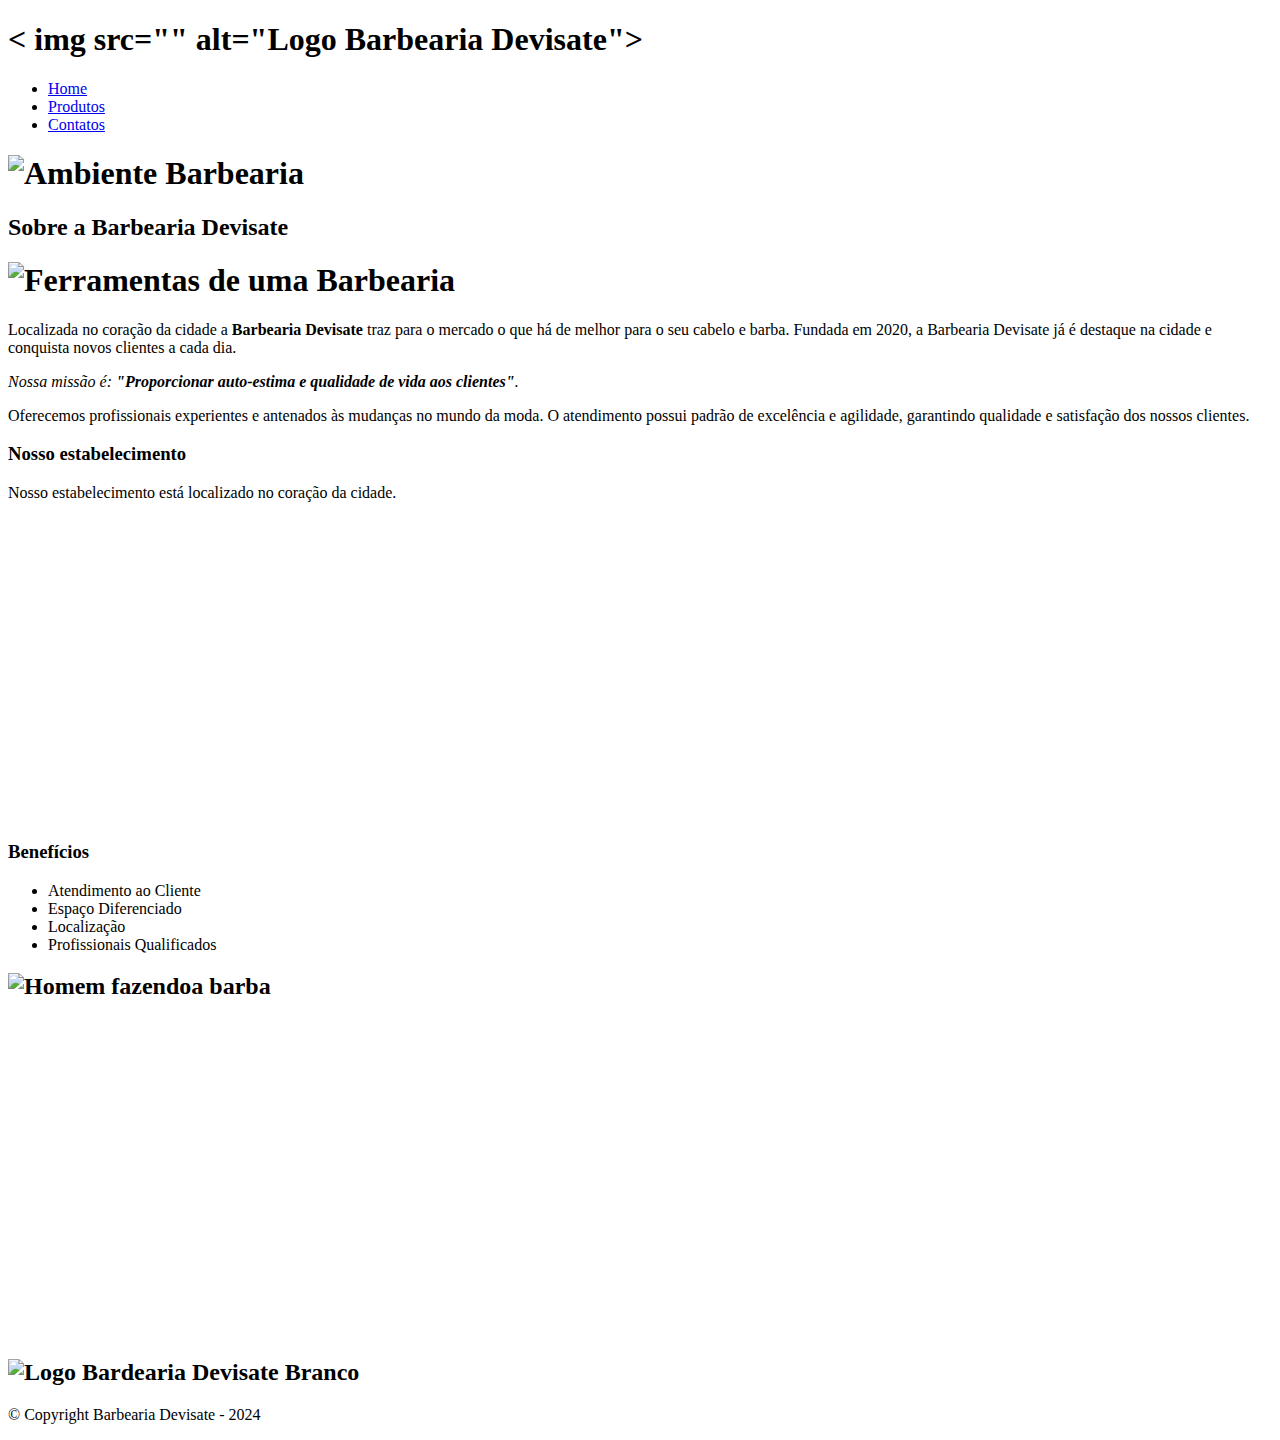
==== Site Barbearia/index.html @ 1fe41c2b "Mandando pra nuvem!!" ====
<!DOCTYPE html>
<html lang="pt-br">
<head>
	<meta charset="UTF-8">
	<meta name="viewport" content="width=device-width, initial-scale=1.0">
	<meta name="description" content="Quem quer ser bem atendido e voltar para casa mais bonito vem na barbearia Devisate.">
	<meta name="keywords" content="Barba, Cabelo, Bigode, Barbearia em Marília, Agendamento de Corte.">
	<meta name="robots" content="index, follow">
	<meta name="revisit-after" content="7 day">
	<meta name="language" content="Portuguese">
	<meta name="generator" content="N/A">
	<meta name="author" content="Marcelo Dias">
	<link rel="preconnect" href="https://fonts.googleapis.com">
	<link rel="preconnect" href="https://fonts.gstatic.com" crossorigin>
	<link href="https://fonts.googleapis.com/css2?family=Montserrat+Alternates:ital@0;1&family=Montserrat:ital,wght@0,100..900;1,100..900&display=swap" rel="stylesheet">
	
	<link rel="shortcut icon" href="favicon/barbearia.png" type="image/x-icon">
	<link rel="stylesheet" href="CSS/reset.css">
	<link rel="stylesheet" href="CSS/home.css">
	<link rel="stylesheet" href="CSS/style.css">
	<title> Barbearia Devisate </title>
</head>

<body>
	<!-- Cabeçalho do site -->
	<header>
		<div class="caixa">
			<h1>< img src="" alt="Logo Barbearia Devisate"> </h1>
			<nav>
				<ul>
				<li><a href="index.html">Home</a></li>
				<li><a href="produtos.html">Produtos</a></li>
				<li><a href="contatos.html">Contatos</a></li>
				</ul>
			</nav>	
		</div>
	
	</header>

	<h1><img class="banner" src="" alt="Ambiente Barbearia"></h1>
	
	<!-- Conteúdo Principal -->
	<main>
		<!-- Seção 1 da Página -->
		<section class="principal">
			<h2 class="titulo-principal">Sobre a Barbearia Devisate</h2>
			
			<h1><img class="utensilios" src="" alt="Ferramentas de uma Barbearia"></h1>

			<p>Localizada no coração da cidade a <strong> Barbearia Devisate</strong> traz para o mercado o que há de melhor para o seu cabelo e barba. Fundada em 2020, a Barbearia Devisate já é destaque na cidade e conquista novos clientes a cada dia.</p>
                <p><em>Nossa missão é: <strong>"Proporcionar auto-estima e qualidade de vida aos clientes"</strong>.</em></p>

			<p>Oferecemos profissionais experientes e antenados às mudanças no mundo da moda. O atendimento possui padrão de excelência e agilidade, garantindo qualidade e satisfação dos nossos clientes.</p>


		</section>
		<!-- Seção 2 da Página -->
		<section class="mapa">
			<h3 class="titulo-principal">Nosso estabelecimento</h3>
			<p>Nosso estabelecimento está localizado no coração da cidade.</p>
			<div class="mapa-conteudo">
			<iframe src="https://www.google.com/maps/embed?pb=!1m14!1m8!1m3!1d14775.354866333273!2d-49.9539894!3d-22.2082348!3m2!1i1024!2i768!4f13.1!3m3!1m2!1s0x94bfd7217b8e873b%3A0xcd65e07a4ab43f!2sEscola%20T%C3%A9cnica%20Estadual%20Ant%C3%B4nio%20Devisate!5e0!3m2!1spt-BR!2sbr!4v1709072808846!5m2!1spt-BR!2sbr" width="100%" height="300" style="border:0;" allowfullscreen="" loading="lazy" referrerpolicy="no-referrer-when-downgrade"></iframe>
			</div>
		</section>
		
		<!-- Seção 3 da Página -->
		<section class="beneficios">
			<h3 class="titulo-principal">Benefícios</h3>
		<div class="conteudo-beneficios">
			<ul class="lista-beneficios">
			   <li class="itens">Atendimento ao Cliente</li>
			   <li class="itens">Espaço Diferenciado</li>
			   <li class="itens">Localização</li>
			   <li class="itens">Profissionais Qualificados</li>
			</ul>
			
			<h2><img class="imagem-beneficios" src="" alt="Homem fazendoa barba"></h2>
		</div>
			<div class="video">
				<iframe width="560" height="315" src="https://www.youtube.com/embed/wcVVXUV0YUY?si=6EjRYlTqnMC7siTQ" title="YouTube video player" frameborder="0" allow="accelerometer; autoplay; clipboard-write; encrypted-media; gyroscope; picture-in-picture; web-share" allowfullscreen></iframe>
			</div>

		</section>
	
	</main>

	<!-- Rodapé da Página -->
    	<footer>
		<h2><img src"" alt="Logo Bardearia Devisate Branco"></h2>
		<p class="copyright">&copy; Copyright Barbearia Devisate - 2024</p>
	</footer>
</body>
</html>
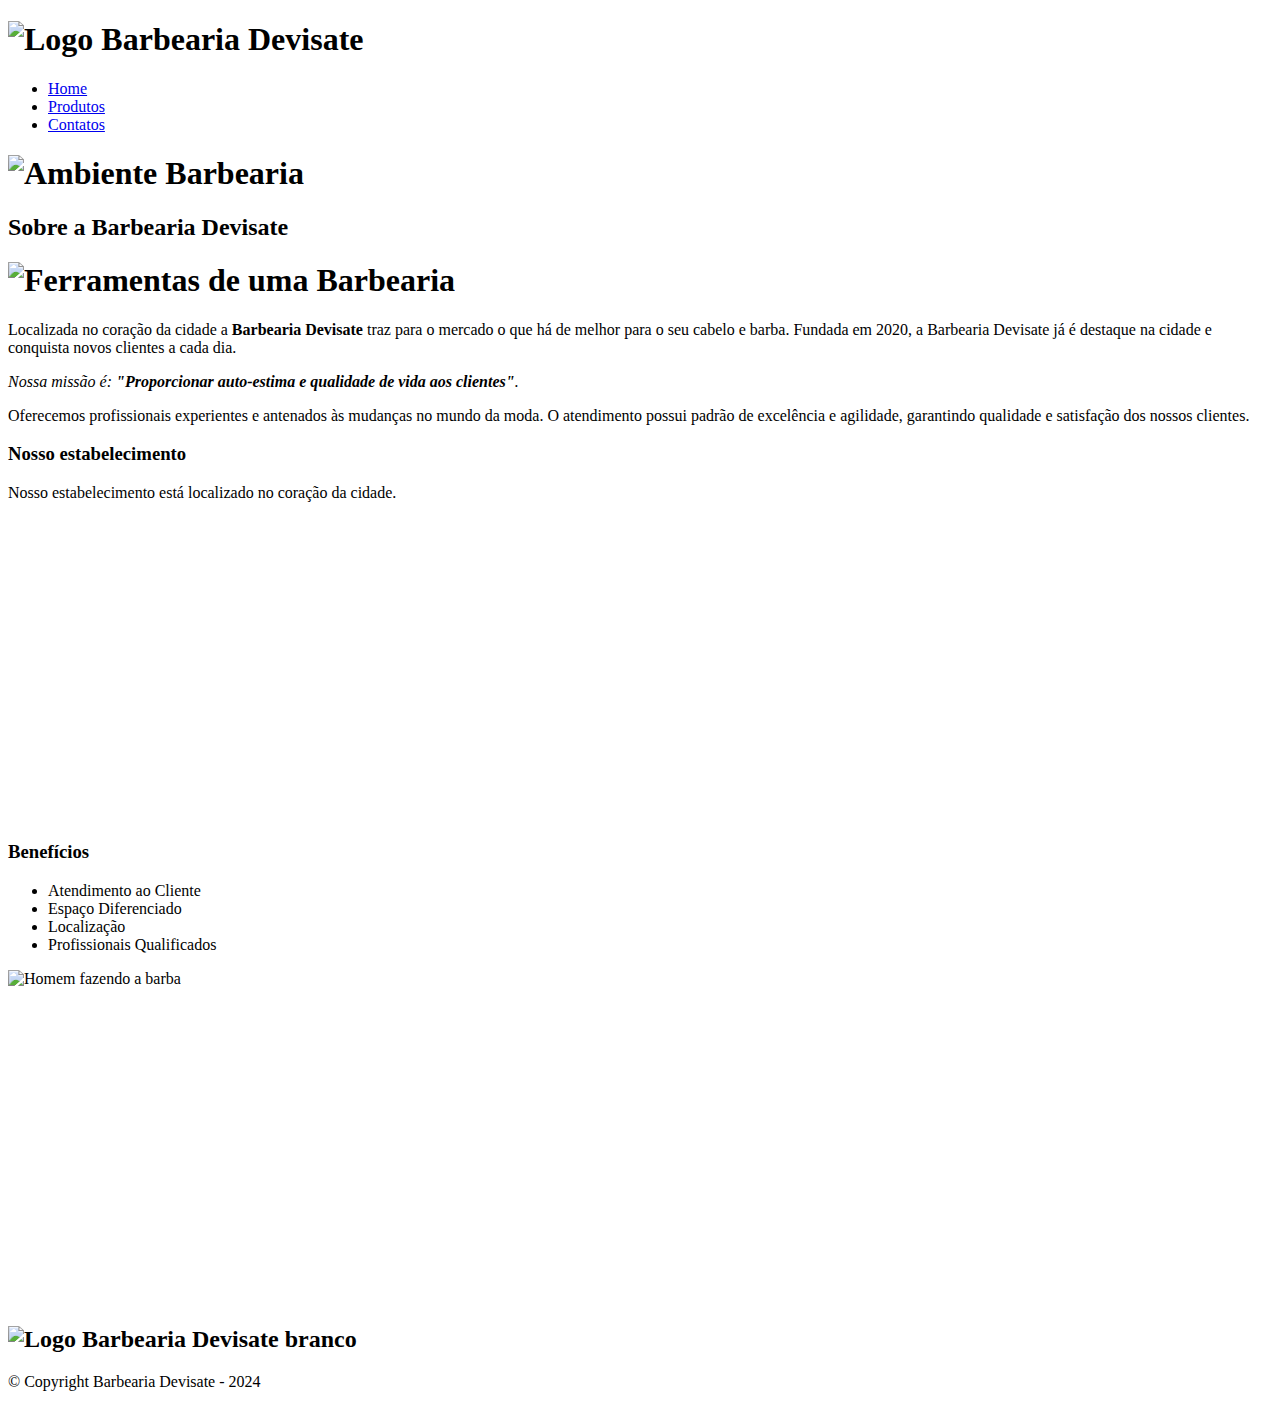
==== commit 3523b149: "dupli18/04" ====
--- a/Site Barbearia/index.html
+++ b/Site Barbearia/index.html
@@ -25,7 +25,7 @@
 	<!-- Cabeçalho do site -->
 	<header>
 		<div class="caixa">
-			<h1>< img src="" alt="Logo Barbearia Devisate"> </h1>
+		    <h1><img src="assets/logo principal.png" alt="Logo Barbearia Devisate"> </h1>
 			<nav>
 				<ul>
 				<li><a href="index.html">Home</a></li>
@@ -37,7 +37,7 @@
 	
 	</header>
 
-	<h1><img class="banner" src="" alt="Ambiente Barbearia"></h1>
+	<h1><img class="banner" src="assets/banner.jpg" alt="Ambiente Barbearia"></h1>
 	
 	<!-- Conteúdo Principal -->
 	<main>
@@ -45,7 +45,7 @@
 		<section class="principal">
 			<h2 class="titulo-principal">Sobre a Barbearia Devisate</h2>
 			
-			<h1><img class="utensilios" src="" alt="Ferramentas de uma Barbearia"></h1>
+			<h1><img class="utensilios" src="assets/utensilios.jpg" alt="Ferramentas de uma Barbearia"></h1>
 
 			<p>Localizada no coração da cidade a <strong> Barbearia Devisate</strong> traz para o mercado o que há de melhor para o seu cabelo e barba. Fundada em 2020, a Barbearia Devisate já é destaque na cidade e conquista novos clientes a cada dia.</p>
                 <p><em>Nossa missão é: <strong>"Proporcionar auto-estima e qualidade de vida aos clientes"</strong>.</em></p>
@@ -73,8 +73,7 @@
 			   <li class="itens">Localização</li>
 			   <li class="itens">Profissionais Qualificados</li>
 			</ul>
-			
-			<h2><img class="imagem-beneficios" src="" alt="Homem fazendoa barba"></h2>
+			<img class="imagem-beneficios" src="assets/beneficios.jpg" alt="Homem fazendo a barba">
 		</div>
 			<div class="video">
 				<iframe width="560" height="315" src="https://www.youtube.com/embed/wcVVXUV0YUY?si=6EjRYlTqnMC7siTQ" title="YouTube video player" frameborder="0" allow="accelerometer; autoplay; clipboard-write; encrypted-media; gyroscope; picture-in-picture; web-share" allowfullscreen></iframe>
@@ -86,7 +85,7 @@
 
 	<!-- Rodapé da Página -->
     	<footer>
-		<h2><img src"" alt="Logo Bardearia Devisate Branco"></h2>
+		<h2><img src="assets/logo principal invertido.png" alt="Logo Barbearia Devisate branco"></h2>
 		<p class="copyright">&copy; Copyright Barbearia Devisate - 2024</p>
 	</footer>
 </body>
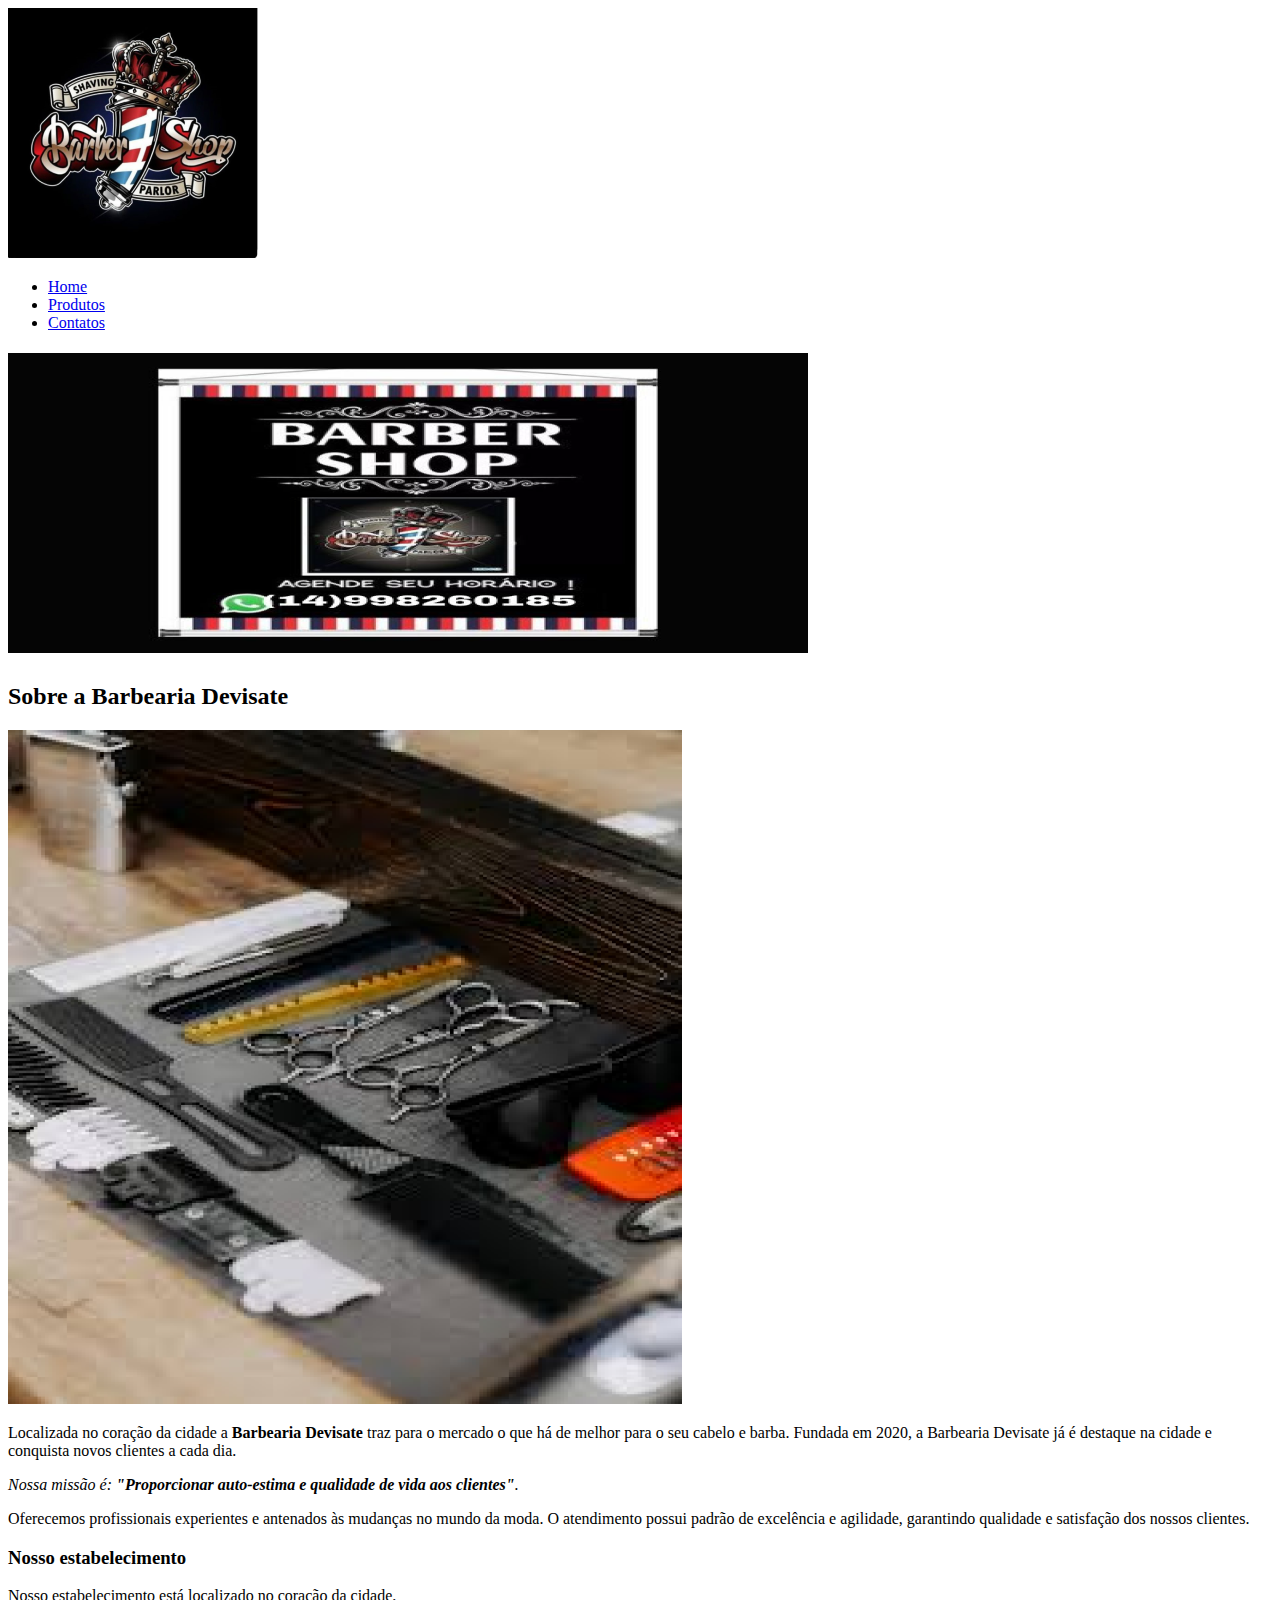
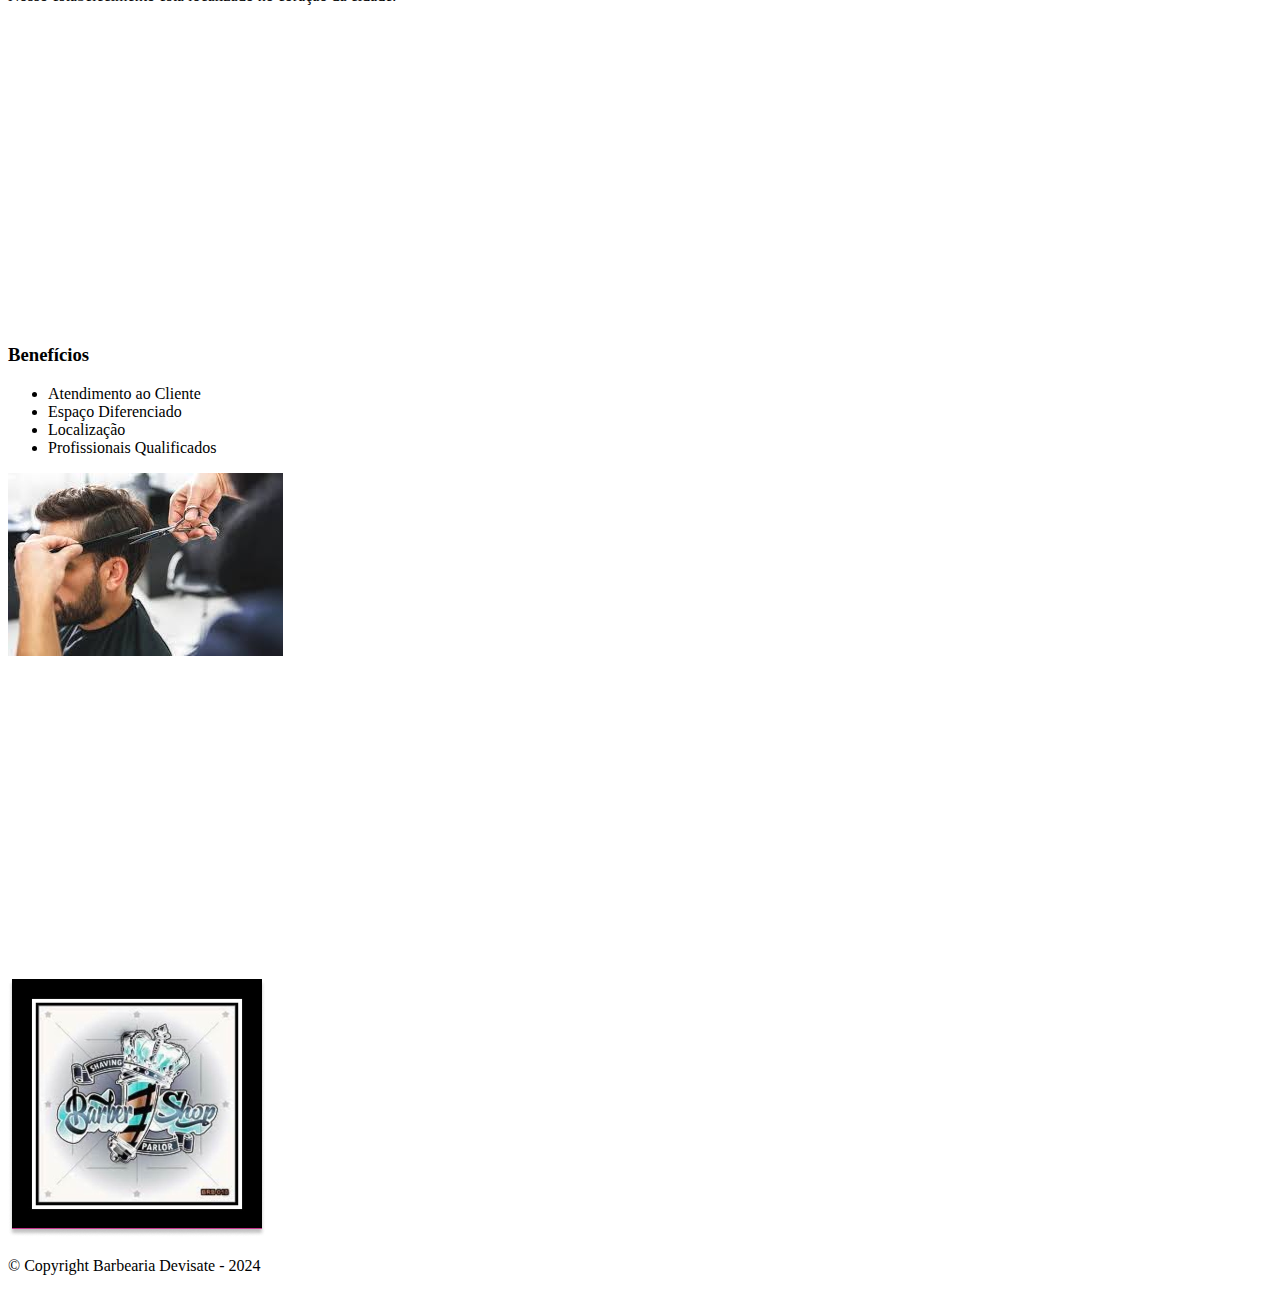
==== commit 5cc7a959: "fotos_site18/04" ====
--- a/Site Barbearia/index.html
+++ b/Site Barbearia/index.html
@@ -25,7 +25,7 @@
 	<!-- Cabeçalho do site -->
 	<header>
 		<div class="caixa">
-		    <h1><img src="assets/logo principal.png" alt="Logo Barbearia Devisate"> </h1>
+		    <img src="assets/logo1.png" alt="Logo Barbearia Devisate"> 
 			<nav>
 				<ul>
 				<li><a href="index.html">Home</a></li>
@@ -37,7 +37,7 @@
 	
 	</header>
 
-	<h1><img class="banner" src="assets/banner.jpg" alt="Ambiente Barbearia"></h1>
+	<h1><img class="banner" src="assets/banner.png" alt="Ambiente Barbearia"></h1>
 	
 	<!-- Conteúdo Principal -->
 	<main>
@@ -45,7 +45,7 @@
 		<section class="principal">
 			<h2 class="titulo-principal">Sobre a Barbearia Devisate</h2>
 			
-			<h1><img class="utensilios" src="assets/utensilios.jpg" alt="Ferramentas de uma Barbearia"></h1>
+			<img class="utensilios" src="assets/utensilios.png" alt="Ferramentas de uma Barbearia">
 
 			<p>Localizada no coração da cidade a <strong> Barbearia Devisate</strong> traz para o mercado o que há de melhor para o seu cabelo e barba. Fundada em 2020, a Barbearia Devisate já é destaque na cidade e conquista novos clientes a cada dia.</p>
                 <p><em>Nossa missão é: <strong>"Proporcionar auto-estima e qualidade de vida aos clientes"</strong>.</em></p>
@@ -73,7 +73,7 @@
 			   <li class="itens">Localização</li>
 			   <li class="itens">Profissionais Qualificados</li>
 			</ul>
-			<img class="imagem-beneficios" src="assets/beneficios.jpg" alt="Homem fazendo a barba">
+			<img class="imagem-beneficios" src="assets/pessoa cortando cabelo.jpg" alt="Homem fazendo a barba">
 		</div>
 			<div class="video">
 				<iframe width="560" height="315" src="https://www.youtube.com/embed/wcVVXUV0YUY?si=6EjRYlTqnMC7siTQ" title="YouTube video player" frameborder="0" allow="accelerometer; autoplay; clipboard-write; encrypted-media; gyroscope; picture-in-picture; web-share" allowfullscreen></iframe>
@@ -85,7 +85,7 @@
 
 	<!-- Rodapé da Página -->
     	<footer>
-		<h2><img src="assets/logo principal invertido.png" alt="Logo Barbearia Devisate branco"></h2>
+		<img src="assets/Mask group (3).png" alt="Logo Barbearia Devisate branco">
 		<p class="copyright">&copy; Copyright Barbearia Devisate - 2024</p>
 	</footer>
 </body>
